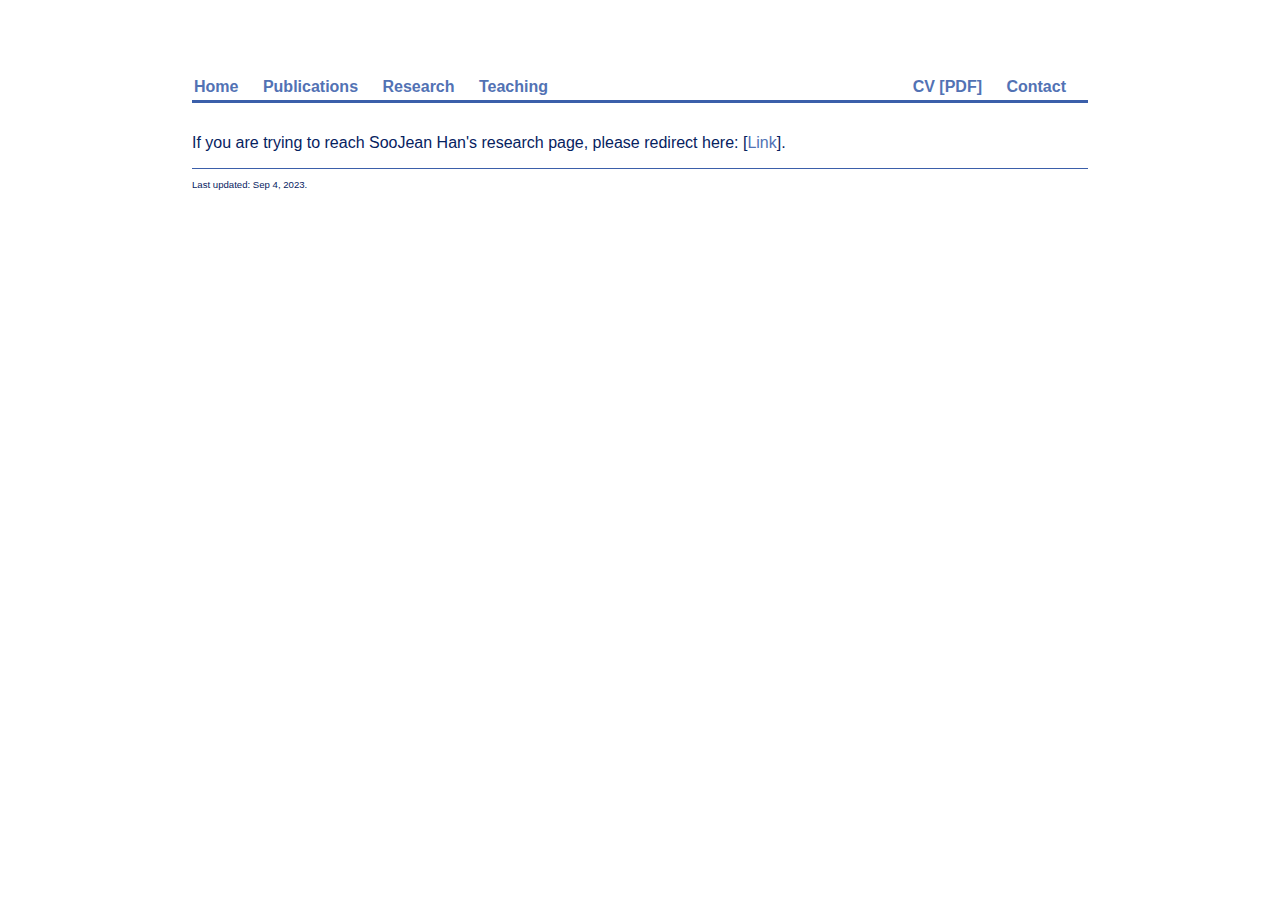
==== acss/index.html @ 3665037d "update url" ====
<!DOCTYPE html>
<html lang="en-US">
  
<head>
  <title> SooJean Han | Contact </title>
  <!-- link to main stylesheet -->
  <link rel="stylesheet" type="text/css" href="css/main.css">

  <style>
  div.section {
      background-color: #e7e7e7;
      color: white;
      margin: 20px 0px 20px 0px;
      padding: 5px;
      border-radius: 15px;
  }
  </style>
<head>
    
    <nav class="nav">
      <div class="nav-left">
        <ul>
            <li><a href="/">Home</a></li>
            <li><a href="/publications">Publications</a></li>
            <li><a href="/research">Research</a></li>
            <li><a href="/teaching">Teaching</a></li>
        <ul>
      </div>

      <div class="nav-right">
        <ul>
            <li><a href="../cv_public.pdf">CV [PDF]</a></li>
            <li><a href="/contact">Contact</a></li>
        <ul>
      </div>
    </nav>

    <div class="container">
        <div class="blurb">
          <h1 align="center">  </h1>
            <p> If you are trying to reach SooJean Han's research page, please redirect here: [<a href="http://acss.kaist.ac.kr/">Link</a>]. </p>

        </div>
    </div>

    <footer>
      <p> Last updated: Sep 4, 2023.</p>
    </footer> 

</body>
</html>
---- acss/css/main.css ----
body {
    margin: 60px auto;
    width: 70%;
}
nav{
    padding-bottom: 40px;
    border-bottom: 3px solid #3b5faa;
    margin-bottom: 30px;
}
.nav-left{
    float: left;
}
.nav-right{
    float: right;
}
nav ul, footer ul {
    font-family:'Helvetica', 'Arial', 'Sans-Serif';
    padding: 2px;
    list-style: none;
    font-weight: bold;
}
nav ul li, footer ul li {
    display: inline;
    margin-right: 20px;
}
a {
    text-decoration: none;
    color: #5272b4;
}
a:hover {
    text-decoration: underline;
}
h1 {
    font-size: 2.3em;
    font-family:'Helvetica', 'Arial', 'Sans-Serif';
    color: #06225f;
}
h2 {
    font-family:'Helvetica', 'Arial', 'Sans-Serif';
    color: #2d4c8c;
}
h3 {
    font-family:'Helvetica', 'Arial', 'Sans-Serif';
    color: #3d5ea1;
}
p {
    font-family:'Arial', 'Arial', 'Sans-Serif';
    font-size: 1em;
    line-height: 1.2em;
    color: #06225f;
}
footer {
    border-top: 1px solid #3b5faa;
    font-size: .6em;
}
ol li {
    font-size: 1em;
    font-family:'Arial', 'Arial', 'Sans-Serif';
    color: #06225f;
}
/*ul { 
    margin: 20px auto 40px; 
    font-family:'Arial', 'Arial', 'Sans-Serif';
    font-size: 1em;
    color: #06225f;
}*/
ul li {
    font-size: 1em;
    font-family:'Arial', 'Arial', 'Sans-Serif';
    color: #06225f;
    list-style-image: url('arrow.png');
    /*list-style-type: disc;*/
}
ul li ul li {
    font-size: 1em;
    font-family:'Arial', 'Arial', 'Sans-Serif';
    color: #06225f;
    list-style-image: none;
    list-style-type: disc;
}
img {
    border: 1px solid #ddd;
    border-radius: 8px;
    padding: 5px;
    display: block;
    margin: auto;
}
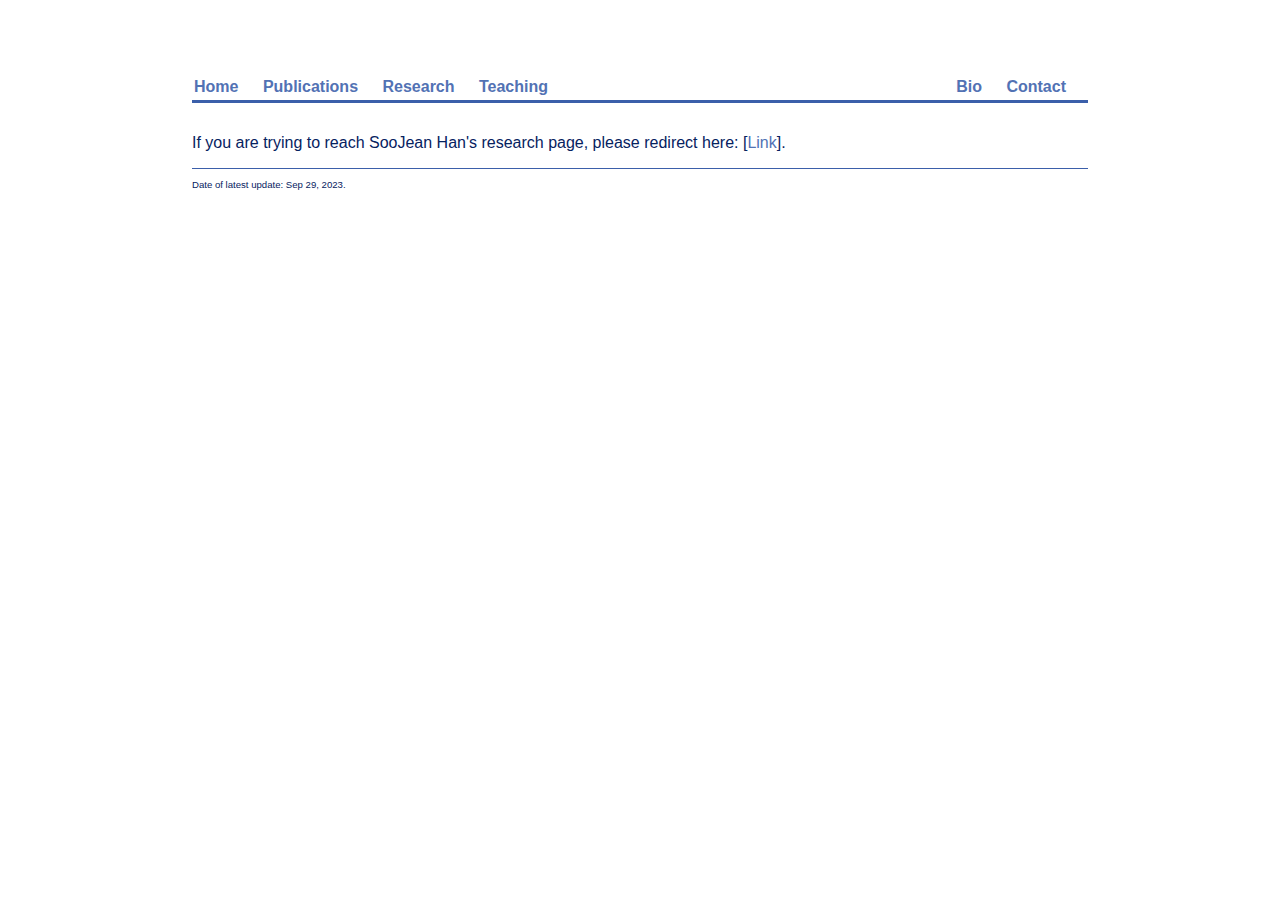
==== commit d10697ab: "update" ====
--- a/acss/index.html
+++ b/acss/index.html
@@ -29,7 +29,7 @@
 
       <div class="nav-right">
         <ul>
-            <li><a href="../cv_public.pdf">CV [PDF]</a></li>
+            <li><a href="/bio">Bio</a></li>
             <li><a href="/contact">Contact</a></li>
         <ul>
       </div>
@@ -44,8 +44,8 @@
     </div>
 
     <footer>
-      <p> Last updated: Sep 4, 2023.</p>
-    </footer> 
+      <p> Date of latest update: Sep 29, 2023.</p>
+    </footer>
 
 </body>
 </html>